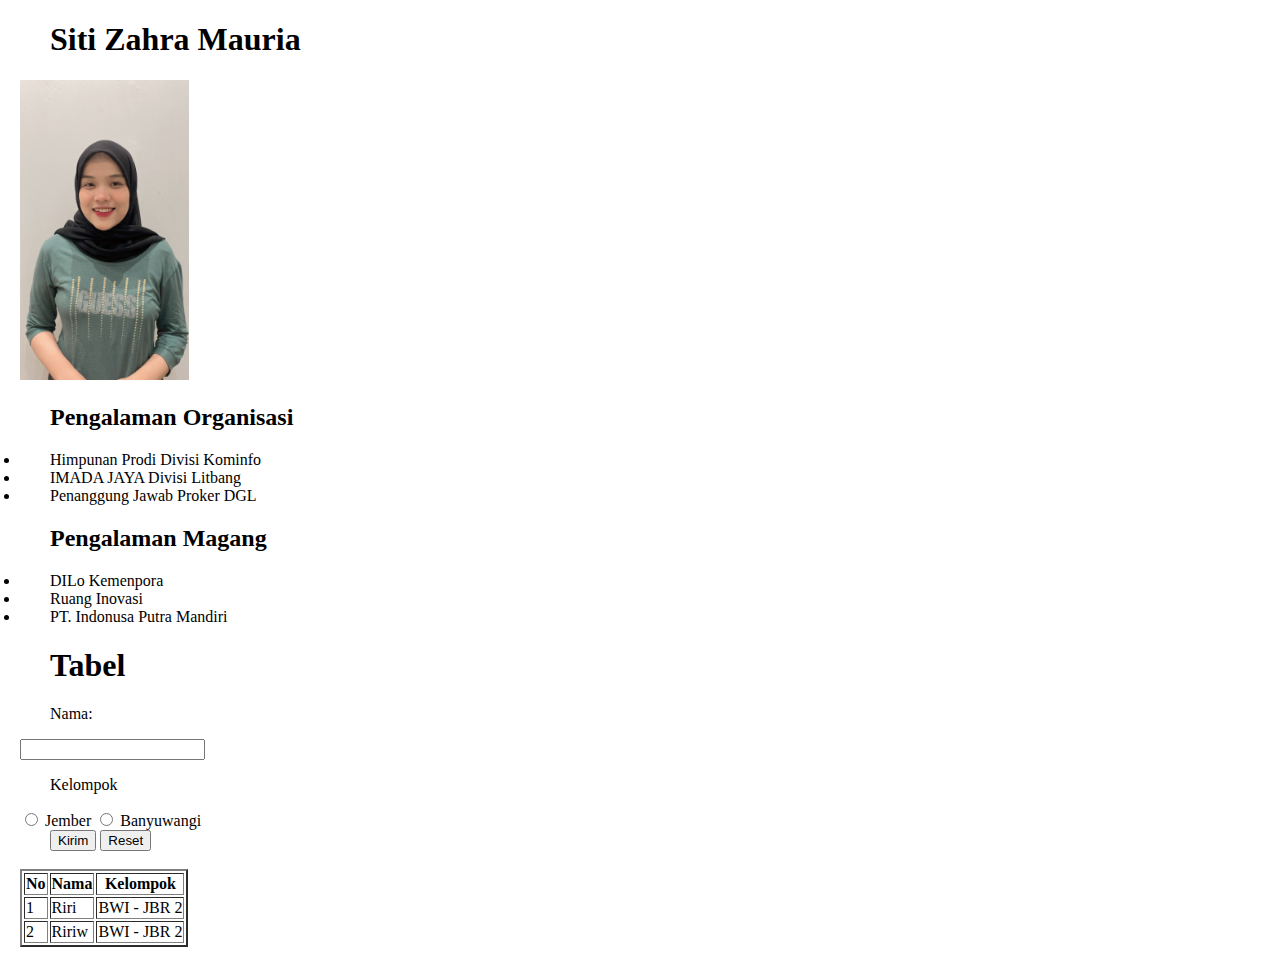
==== Latihan HTML/portofolio.html @ 0bf1b59d "portofolio.html" ====
<!DOCTYPE html>
<html lang="en">
<head>
    <meta charset="UTF-8">
    <meta http-equiv="X-UA-Compatible" content="IE=edge">
    <meta name="viewport" content="width=device-width, initial-scale=1.0">
    <title>Siti Zahra Mauria</title>
    <style>
        .indent {
            text-indent: 30px;
            margin-left: 20px;
            margin-right: 20px;
        }
    </style>
</head>
<h1>Siti Zahra Mauria</h1>
<img src="FOTO RIRI.jpeg" alt="Riri" weight="200" height="300">
<body class="indent">
    <h2>Pengalaman Organisasi</h2>
        <li>Himpunan Prodi Divisi Kominfo</li>
        <li>IMADA JAYA Divisi Litbang</li>
        <li>Penanggung Jawab Proker DGL</li>
    <h2>Pengalaman Magang</h2>
    <ol></ol>
        <li>DILo Kemenpora</li>
        <li>Ruang Inovasi</li>
        <li>PT. Indonusa Putra Mandiri</li>
        <h1>Tabel</h1>
    <form>
        <p>Nama:</p>
        <input type="text" name="Nama">
        <p>Kelompok</p>
        <input type="radio" name="Kelompok" id="Jember">
        <label for="Jember">Jember</label>
        <input type="radio" name="Kelompok" id="Banyuwangi">
        <label for="Banyuwangi">Banyuwangi</label>
        <div>
            <input type="submit" value="Kirim">
            <input type="reset" value="Reset">
        </div>
    </form>
        <br>
    <table border="2">
         <tr>
             <th>No</th>
             <th>Nama</th>
             <th>Kelompok</th>
         </tr>
         <tr>
             <td>1</td>
             <td>Riri</td>
             <td>BWI - JBR 2</td>
         </tr>
         <tr>
             <td>2</td>
             <td>Ririw</td>
             <td>BWI - JBR 2</td>
         </tr>
</table>
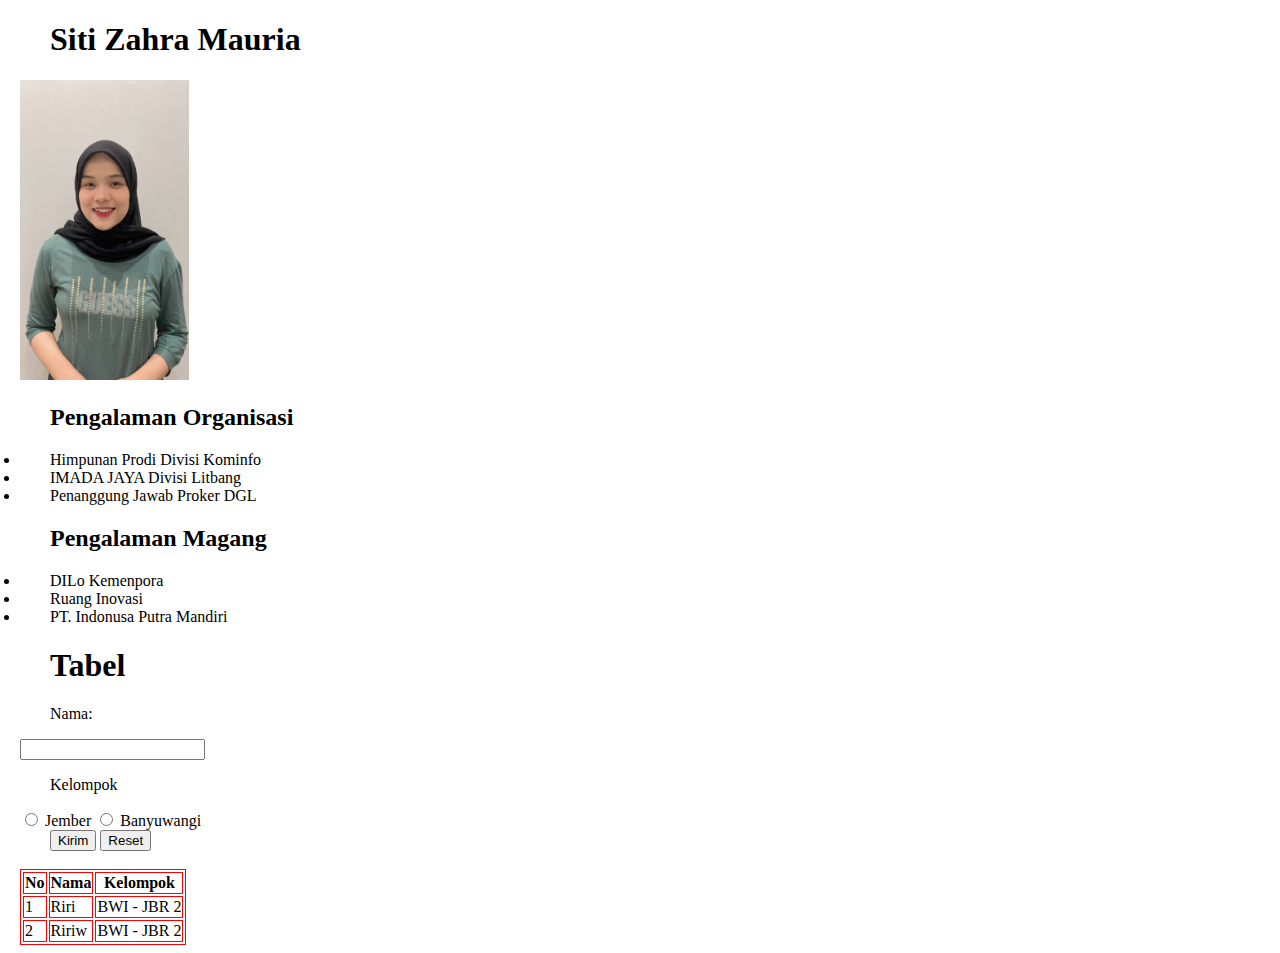
==== commit e394c143: "tambah css" ====
--- a/Latihan HTML/portofolio.html
+++ b/Latihan HTML/portofolio.html
@@ -1,6 +1,11 @@
 <!DOCTYPE html>
 <html lang="en">
 <head>
+    <style>
+        table, tr, td, th{
+            border: 1px solid red;
+        }
+    </style>
     <meta charset="UTF-8">
     <meta http-equiv="X-UA-Compatible" content="IE=edge">
     <meta name="viewport" content="width=device-width, initial-scale=1.0">
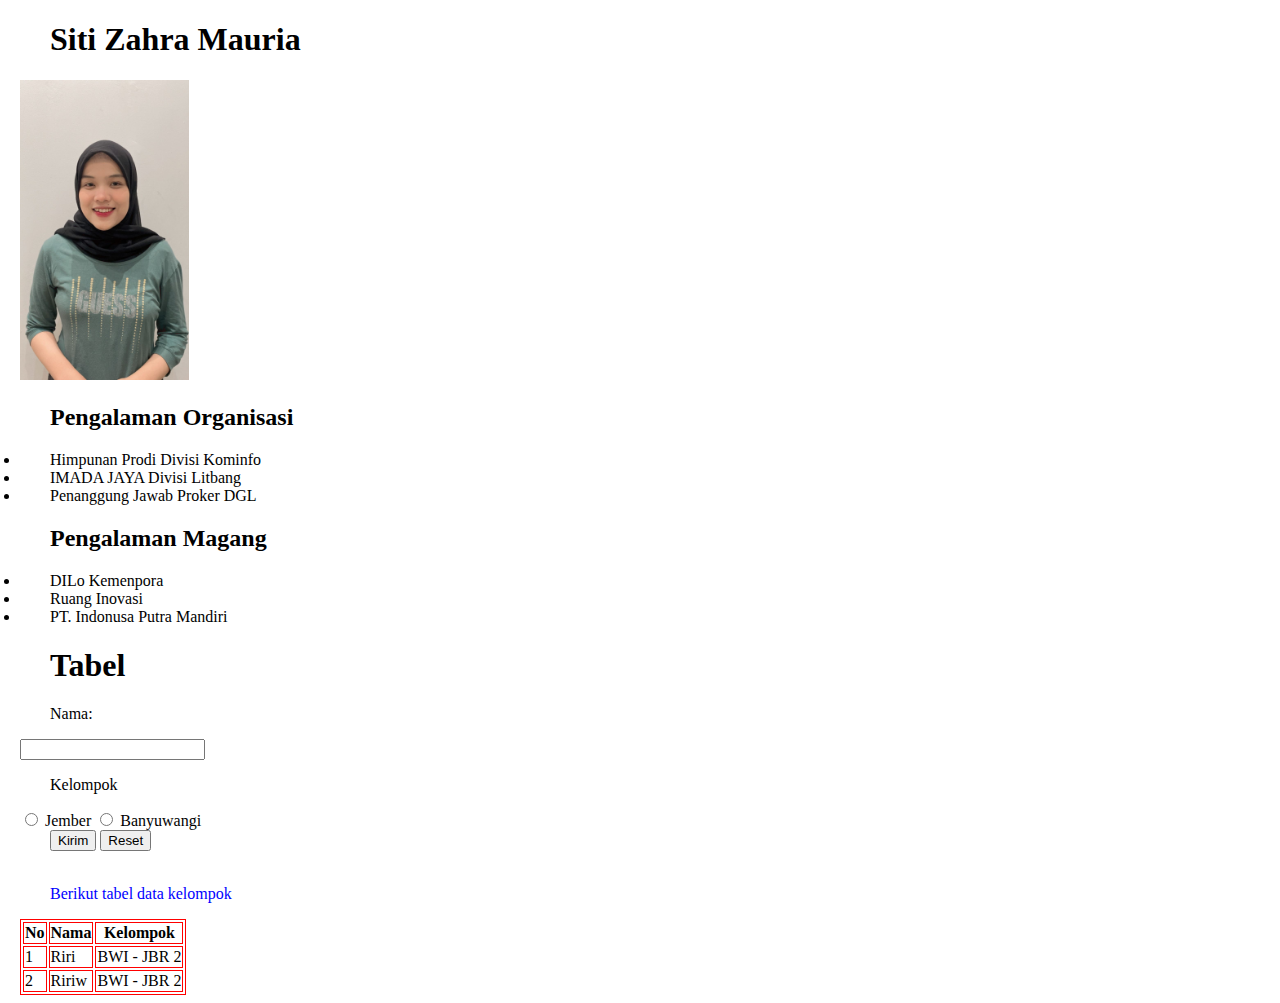
==== commit 972fe1a6: "tambah css" ====
--- a/Latihan HTML/portofolio.html
+++ b/Latihan HTML/portofolio.html
@@ -4,6 +4,10 @@
     <style>
         table, tr, td, th{
             border: 1px solid red;
+        }
+
+        .paragraph {
+            color: blue;
         }
     </style>
     <meta charset="UTF-8">
@@ -45,6 +49,7 @@
         </div>
     </form>
         <br>
+    <p class="paragraph">Berikut tabel data kelompok</p>
     <table border="2">
          <tr>
              <th>No</th>
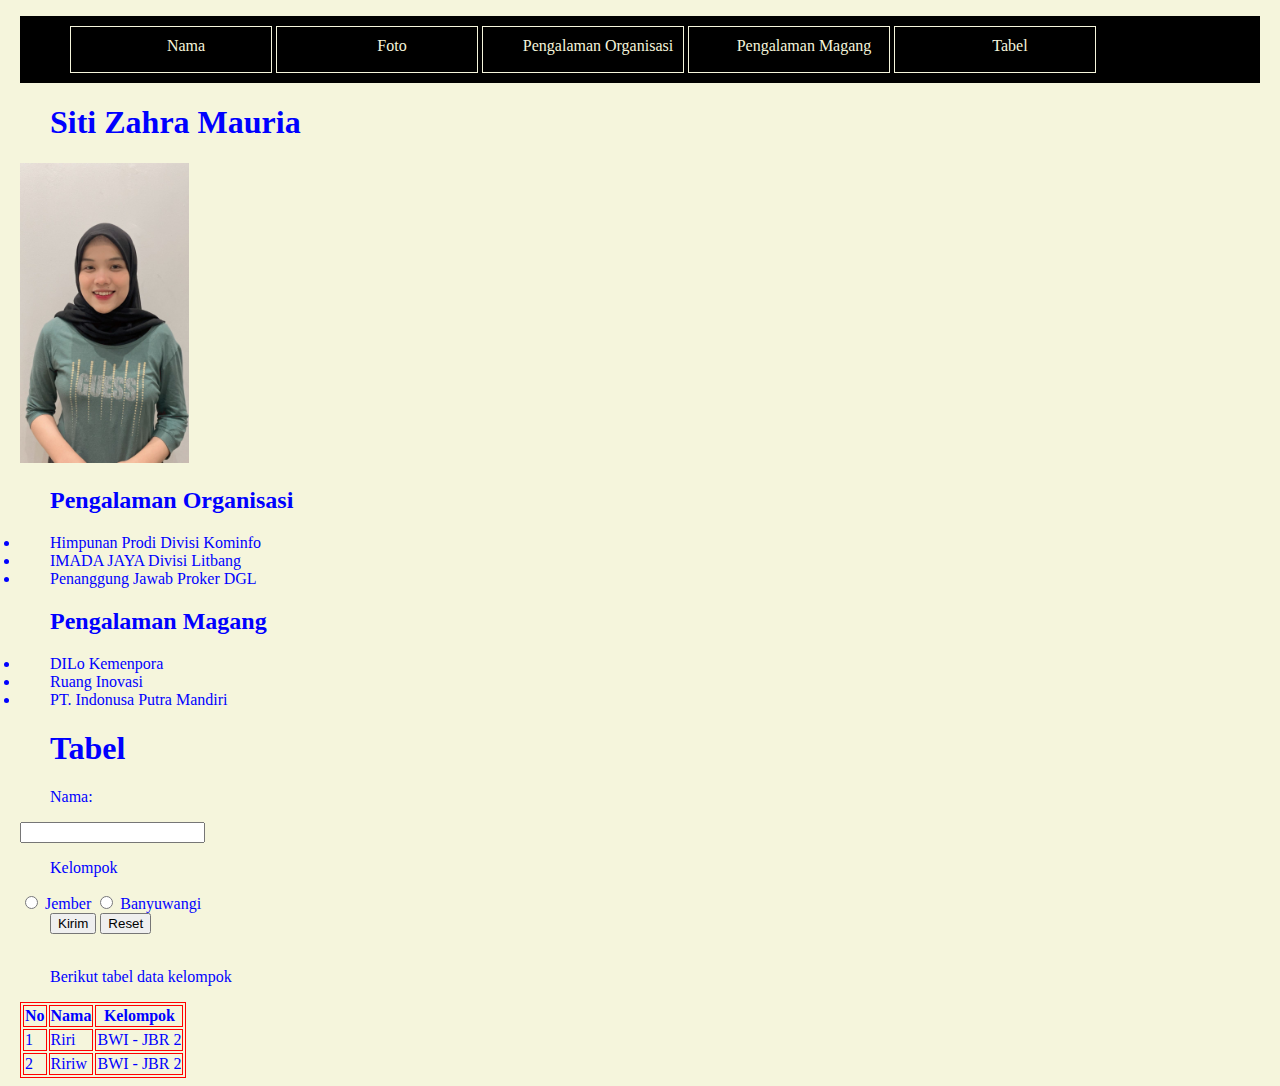
==== commit 64f5ced9: "menambah menu" ====
--- a/Latihan HTML/portofolio.html
+++ b/Latihan HTML/portofolio.html
@@ -20,11 +20,61 @@
             margin-left: 20px;
             margin-right: 20px;
         }
+        .Konten {
+            color: blue;
+        }
+        .Biru {
+            color: blue;
+        }
+        body {
+            color: blue;
+            background-color: beige;
+            background-repeat: no-repeat;
+        }
+        .nav {
+            background-color: black;
+            padding-left: 10px;
+        }
+        .atas {
+            list-style-type: none;
+            padding-left: 10px;
+        }
+        .menu {
+            border: 1px solid beige;
+            margin-top: 10px;
+            margin-bottom: 10px;
+            padding-top: 10px;
+            display: inline-block;
+            width: 200px;
+            height: 35px;
+            text-align: center;
+        }
+        a {
+            color: beige;
+            text-decoration: none;
+            text-align: center;
+        }
+        .menu:hover {
+            background-color: aqua;
+            cursor: pointer;
+            transition: 0,5s;
+        }
     </style>
+    <div class="nav">
+        <ul class="atas">
+            <li class="menu"><a href="">Nama</a></li>
+            <li class="menu"><a href="">Foto</a></li>
+            <li class="menu"><a href="">Pengalaman Organisasi</a></li>
+            <li class="menu"><a href="">Pengalaman Magang</a></li>
+            <li class="menu"><a href="">Tabel</a></li>
+        </ul>
+    </div>
+<body>
 </head>
-<h1>Siti Zahra Mauria</h1>
+<h1 class="Biru">Siti Zahra Mauria</h1>
 <img src="FOTO RIRI.jpeg" alt="Riri" weight="200" height="300">
 <body class="indent">
+    <div class="Konten">
     <h2>Pengalaman Organisasi</h2>
         <li>Himpunan Prodi Divisi Kominfo</li>
         <li>IMADA JAYA Divisi Litbang</li>
@@ -34,7 +84,8 @@
         <li>DILo Kemenpora</li>
         <li>Ruang Inovasi</li>
         <li>PT. Indonusa Putra Mandiri</li>
-        <h1>Tabel</h1>
+    </div>
+        <h1 class="Biru">Tabel</h1>
     <form>
         <p>Nama:</p>
         <input type="text" name="Nama">
